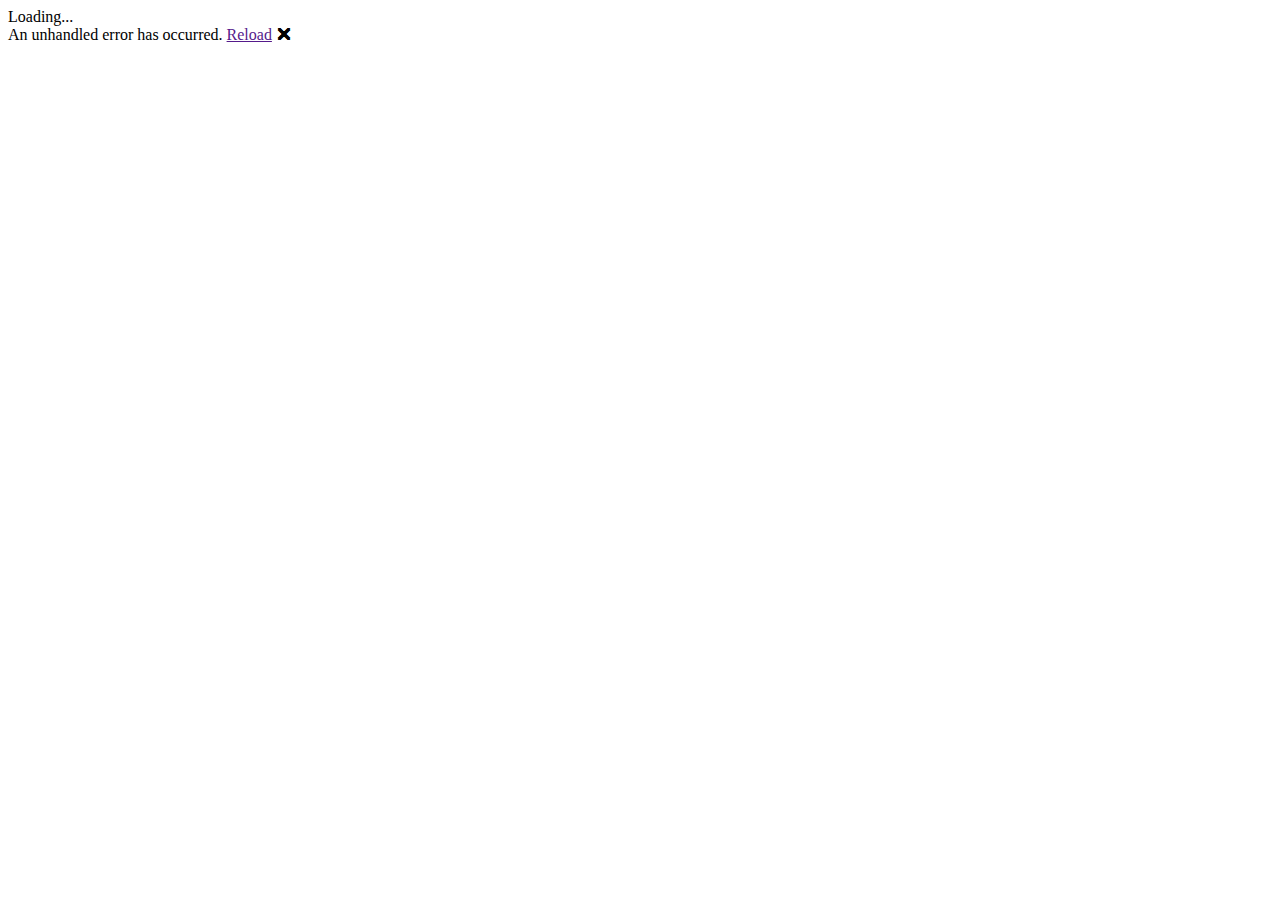
==== index.html @ f1d12603 "Deploying to gh-pages from @ sdwh/MusicalNote@2c1514c4e70f9243c54eed1436e130cf63d2687a 🚀" ====
<!DOCTYPE html>
<html lang="en">

<head>
    <meta charset="utf-8" />
    <meta name="viewport" content="width=device-width, initial-scale=1.0, maximum-scale=1.0, user-scalable=no" />
    <title>BlazorMemory</title>
    <base href="/MusicalNote/" />
    <link href="css/bootstrap/bootstrap.min.css" rel="stylesheet" />
    <link href="css/app.css" rel="stylesheet" />
    <link href="BlazorMemory.styles.css" rel="stylesheet" />
    <link href="manifest.json" rel="manifest" />
    <link rel="apple-touch-icon" sizes="512x512" href="icon-512.png" />
    <link rel="apple-touch-icon" sizes="192x192" href="icon-192.png" />
</head>

<body>
    <div id="app">Loading...</div>

    <div id="blazor-error-ui">
        An unhandled error has occurred.
        <a href="" class="reload">Reload</a>
        <a class="dismiss">🗙</a>
    </div>
    <script src="_framework/blazor.webassembly.js"></script>
    <script>navigator.serviceWorker.register('service-worker.js');</script>
</body>

</html>
---- css/app.css ----
﻿@import url('open-iconic/font/css/open-iconic-bootstrap.min.css');

html, body {
    font-family: 'Helvetica Neue', Helvetica, Arial, sans-serif;
}

h1:focus {
    outline: none;
}

a, .btn-link {
    color: #0071c1;
}

.btn-primary {
    color: #fff;
    background-color: #1b6ec2;
    border-color: #1861ac;
}

.content {
    padding-top: 1.1rem;
}

.valid.modified:not([type=checkbox]) {
    outline: 1px solid #26b050;
}

.invalid {
    outline: 1px solid red;
}

.validation-message {
    color: red;
}

#blazor-error-ui {
    background: lightyellow;
    bottom: 0;
    box-shadow: 0 -1px 2px rgba(0, 0, 0, 0.2);
    display: none;
    left: 0;
    padding: 0.6rem 1.25rem 0.7rem 1.25rem;
    position: fixed;
    width: 100%;
    z-index: 1000;
}

    #blazor-error-ui .dismiss {
        cursor: pointer;
        position: absolute;
        right: 0.75rem;
        top: 0.5rem;
    }

.blazor-error-boundary {
    background: url([data-uri]) no-repeat 1rem/1.8rem, #b32121;
    padding: 1rem 1rem 1rem 3.7rem;
    color: white;
}

    .blazor-error-boundary::after {
        content: "An error has occurred."
    }
---- BlazorMemory.styles.css ----
/* /Shared/MainLayout.razor.rz.scp.css */
.page[b-m9ftebbbqz] {
    position: relative;
    display: flex;
    flex-direction: column;
}

main[b-m9ftebbbqz] {
    flex: 1;
}

.sidebar[b-m9ftebbbqz] {
    background-image: linear-gradient(180deg, rgb(5, 39, 103) 0%, #3a0647 70%);
}

.top-row[b-m9ftebbbqz] {
    background-color: #f7f7f7;
    border-bottom: 1px solid #d6d5d5;
    justify-content: flex-end;
    height: 3.5rem;
    display: flex;
    align-items: center;
}

    .top-row[b-m9ftebbbqz]  a, .top-row[b-m9ftebbbqz]  .btn-link {
        white-space: nowrap;
        margin-left: 1.5rem;
        text-decoration: none;
    }

    .top-row[b-m9ftebbbqz]  a:hover, .top-row[b-m9ftebbbqz]  .btn-link:hover {
        text-decoration: underline;
    }

    .top-row[b-m9ftebbbqz]  a:first-child {
        overflow: hidden;
        text-overflow: ellipsis;
    }

@media (max-width: 640.98px) {
    .top-row:not(.auth)[b-m9ftebbbqz] {
        display: none;
    }

    .top-row.auth[b-m9ftebbbqz] {
        justify-content: space-between;
    }

    .top-row[b-m9ftebbbqz]  a, .top-row[b-m9ftebbbqz]  .btn-link {
        margin-left: 0;
    }
}

@media (min-width: 641px) {
    .page[b-m9ftebbbqz] {
        flex-direction: row;
    }

    .sidebar[b-m9ftebbbqz] {
        width: 250px;
        height: 100vh;
        position: sticky;
        top: 0;
    }

    .top-row[b-m9ftebbbqz] {
        position: sticky;
        top: 0;
        z-index: 1;
    }

    .top-row.auth[b-m9ftebbbqz]  a:first-child {
        flex: 1;
        text-align: right;
        width: 0;
    }

    .top-row[b-m9ftebbbqz], article[b-m9ftebbbqz] {
        padding-left: 2rem !important;
        padding-right: 1.5rem !important;
    }
}
/* /Shared/NavMenu.razor.rz.scp.css */
.navbar-toggler[b-wjqxamua4n] {
    background-color: rgba(255, 255, 255, 0.1);
}

.top-row[b-wjqxamua4n] {
    height: 3.5rem;
    background-color: rgba(0,0,0,0.4);
}

.navbar-brand[b-wjqxamua4n] {
    font-size: 1.1rem;
}

.oi[b-wjqxamua4n] {
    width: 2rem;
    font-size: 1.1rem;
    vertical-align: text-top;
    top: -2px;
}

.nav-item[b-wjqxamua4n] {
    font-size: 0.9rem;
    padding-bottom: 0.5rem;
}

    .nav-item:first-of-type[b-wjqxamua4n] {
        padding-top: 1rem;
    }

    .nav-item:last-of-type[b-wjqxamua4n] {
        padding-bottom: 1rem;
    }

    .nav-item[b-wjqxamua4n]  a {
        color: #d7d7d7;
        border-radius: 4px;
        height: 3rem;
        display: flex;
        align-items: center;
        line-height: 3rem;
    }

.nav-item[b-wjqxamua4n]  a.active {
    background-color: rgba(255,255,255,0.25);
    color: white;
}

.nav-item[b-wjqxamua4n]  a:hover {
    background-color: rgba(255,255,255,0.1);
    color: white;
}

@media (min-width: 641px) {
    .navbar-toggler[b-wjqxamua4n] {
        display: none;
    }

    .collapse[b-wjqxamua4n] {
        /* Never collapse the sidebar for wide screens */
        display: block;
    }
}
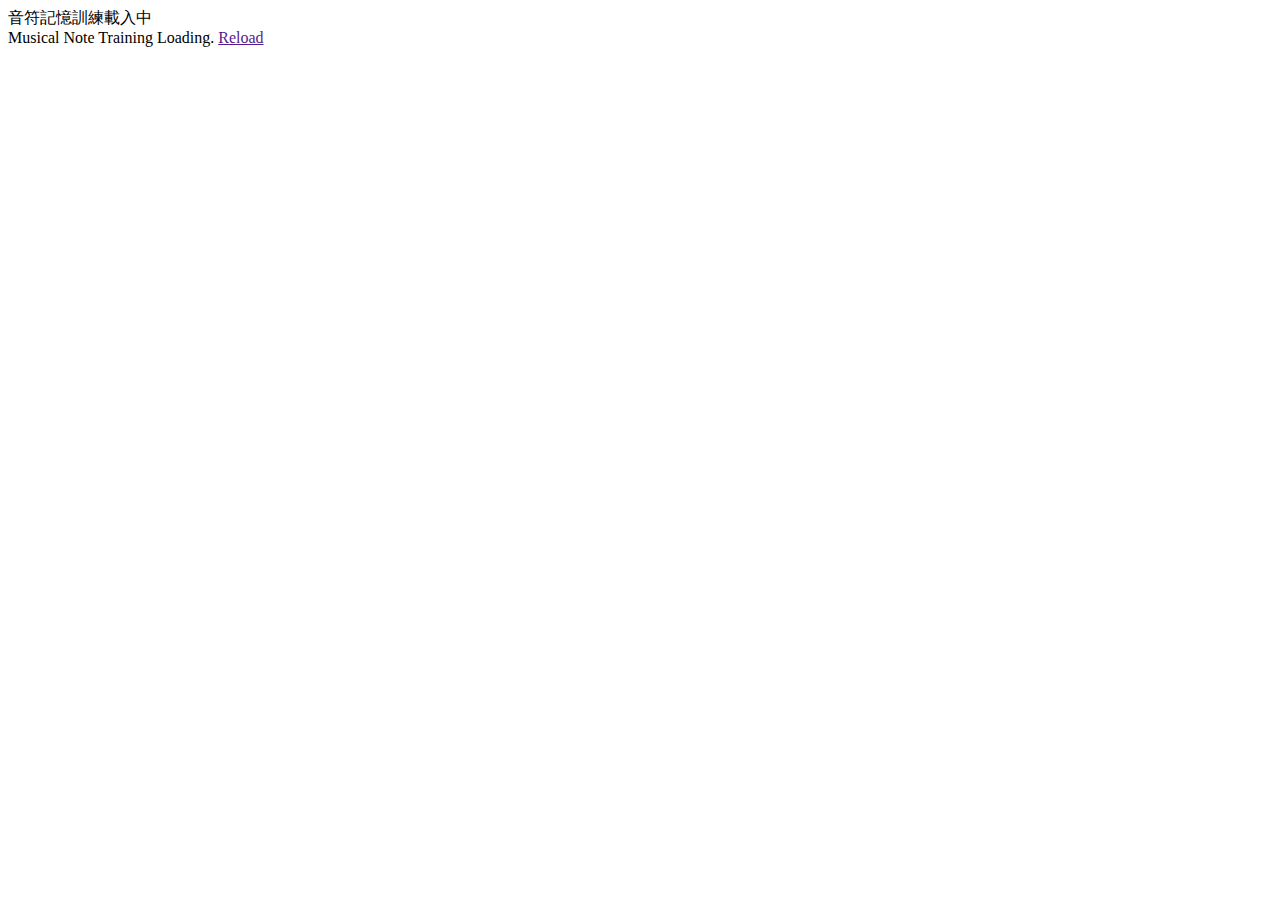
==== commit 5b90987e: "Deploying to gh-pages from @ sdwh/MusicalNote@9b74edb4c1d26543e6f3bbb91b9f39637f4b7a9f 🚀" ====
--- a/index.html
+++ b/index.html
@@ -15,12 +15,11 @@
 </head>
 
 <body>
-    <div id="app">Loading...</div>
+    <div id="app">音符記憶訓練載入中</div>
 
     <div id="blazor-error-ui">
-        An unhandled error has occurred.
+        Musical Note Training Loading.
         <a href="" class="reload">Reload</a>
-        <a class="dismiss">🗙</a>
     </div>
     <script src="_framework/blazor.webassembly.js"></script>
     <script>navigator.serviceWorker.register('service-worker.js');</script>
--- a/css/app.css
+++ b/css/app.css
@@ -2,6 +2,8 @@
 
 html, body {
     font-family: 'Helvetica Neue', Helvetica, Arial, sans-serif;
+    background-color: linen;
+    color: #3e3e3e;
 }
 
 h1:focus {
